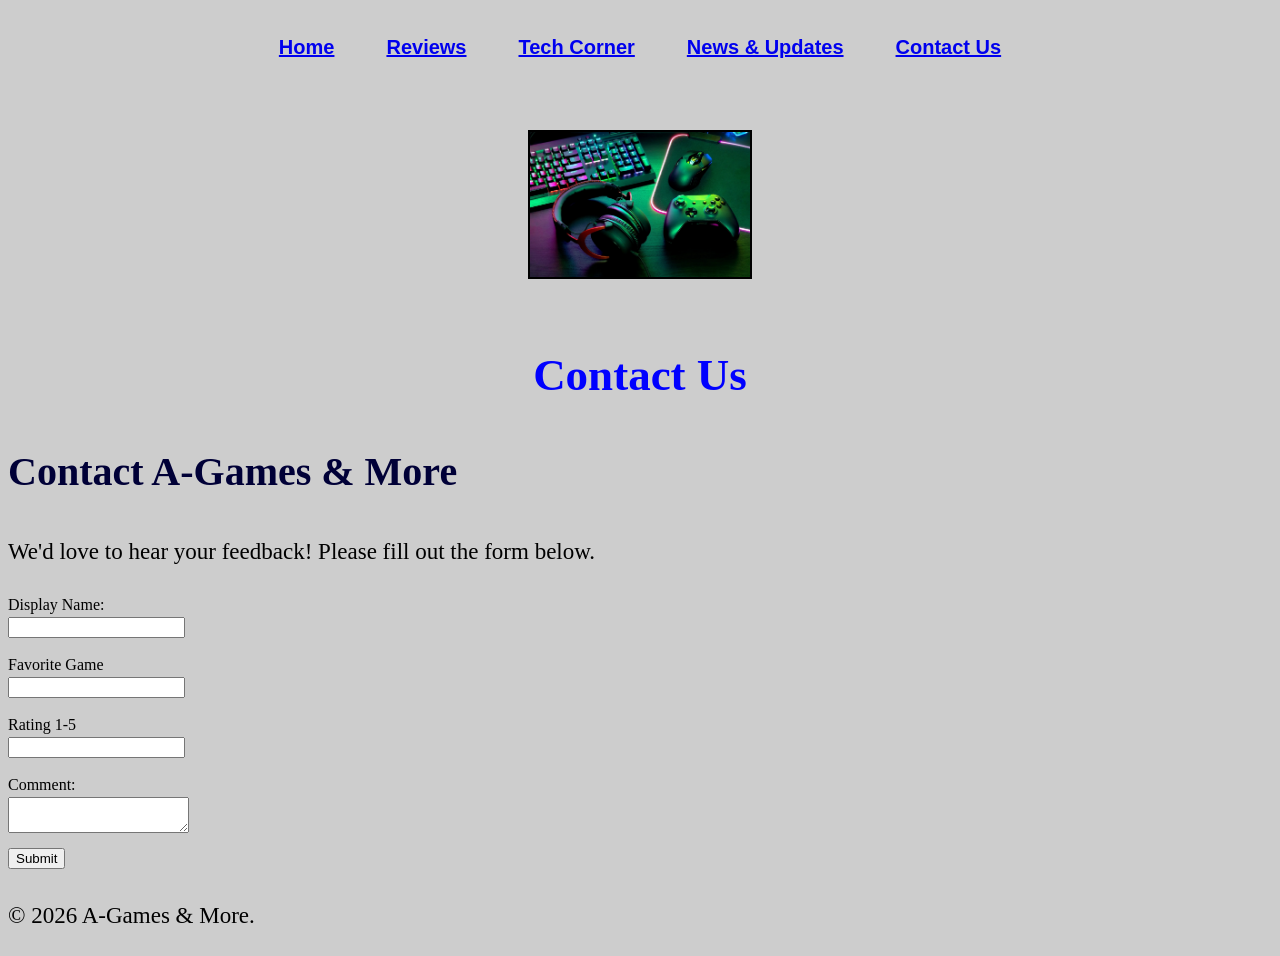
==== contact.html @ 8e0cba3c "Add files via upload" ====
<!DOCTYPE html>
<html lang="en">

<head>
    <meta charset="UTF-8">
    <meta name="viewport" content="width=device-width, initial-scale=1.0">
    <meta name="description"
        content="A-Games & More features gaming reviews, gaming news, and technology updates.">

    <title>Contact | A-Games & More</title>
    <link rel="stylesheet" href="styles.css">
    </head>
    <body>
        <header>
        <nav>
            <a href="index.html">Home</a>
            <a href="reviews.html">Reviews</a>
            <a href="tech.html">Tech Corner</a>
            <a href="news.html">News & Updates</a>
            <a href="contact.html">Contact Us</a>
        </nav>

        
        <a class="logo-link" href="index.html">
        <img class="logo" src="images/logo.jpeg" alt="A-Games & More logo">
        </a>



        <h1>Contact Us</h1>


        </header>
        
        <main>
            
        <section>
            <h2>Contact A-Games & More</h2>
            <p>We'd love to hear your feedback! Please fill out the form below.</p>
            <form id="contact-form">

                <label for="name">Display Name:</label>
                <input type="text" id="name">

                <label for="favgame">Favorite Game</label>
                <input type="text" id="favgame">

                <label for="gamerating">Rating 1-5</label>
                <input type="text" id="gamerating">

                <label for="comment">Comment:</label>
                <textarea id="comment"></textarea>

                <button type="button" onclick="submitForm()">Submit</button>


            </form>
        </section>

        </main>
        



    <footer>
        <p>&copy; 2026 A-Games & More.</p>
    </footer>

    <script src="script.js"></script>

    </body>
    

    </html>
---- styles.css ----
body{
    background-color: rgb(205, 205, 205);
    line-height: 1.5;

}


table{
    border-collapse: collapse;
    margin: 20px auto;
}

table,
th,
td{
    border: 2px solid black;
}

th,
td{

    padding: 10px;
}


.logo{
        display:block;
        width:220px;
        height: auto;
        margin: 20px auto;
        border: 2px solid black;
}

.logo-link{
    display: block;
    text-align:center;
}


nav{
    text-align: center;
}

 .featured-reviews {
    color:black;
}

.latest-news {
    color: black;
}

.tech-corner {
    color: black;
}


.featured-image {

    width: 300px;
    height: 200px;
    border: 2px solid black;
    padding: 5px;
}

.game-image {

    width: 300px;
    height: 200px;
    border: 2px solid black;
    padding: 5px;
}

.tech-image {
    width: 300px;
    height: 200px;
    border: 2px solid black;
    padding: 5px;
}



 footer{
    color: black;
 }

 h1{
    text-align: center;
    color: blue;
    font-size: 45px;

 }

 h2{

    font-size: 40px;
    color:rgb(0, 0, 55);

 }

  h3{
    font-size: 25px;
    margin-top:20px;
 }

 ul{
    font-size:25px;    
}

 p{
    font-family: 'Times New Roman', Times, serif;
    font-size: 23px;
 }

 a {
   font-family: Arial, Helvetica, sans-serif;
    margin: 12px;
    padding: 12px;
    font-size: 20px;
    font-weight: 900;
    display: inline-block;
    
 }



input,
textarea,
button{
    display: block;
    margin-bottom: 15px;
}

section{
    margin-bottom: 30px;
}
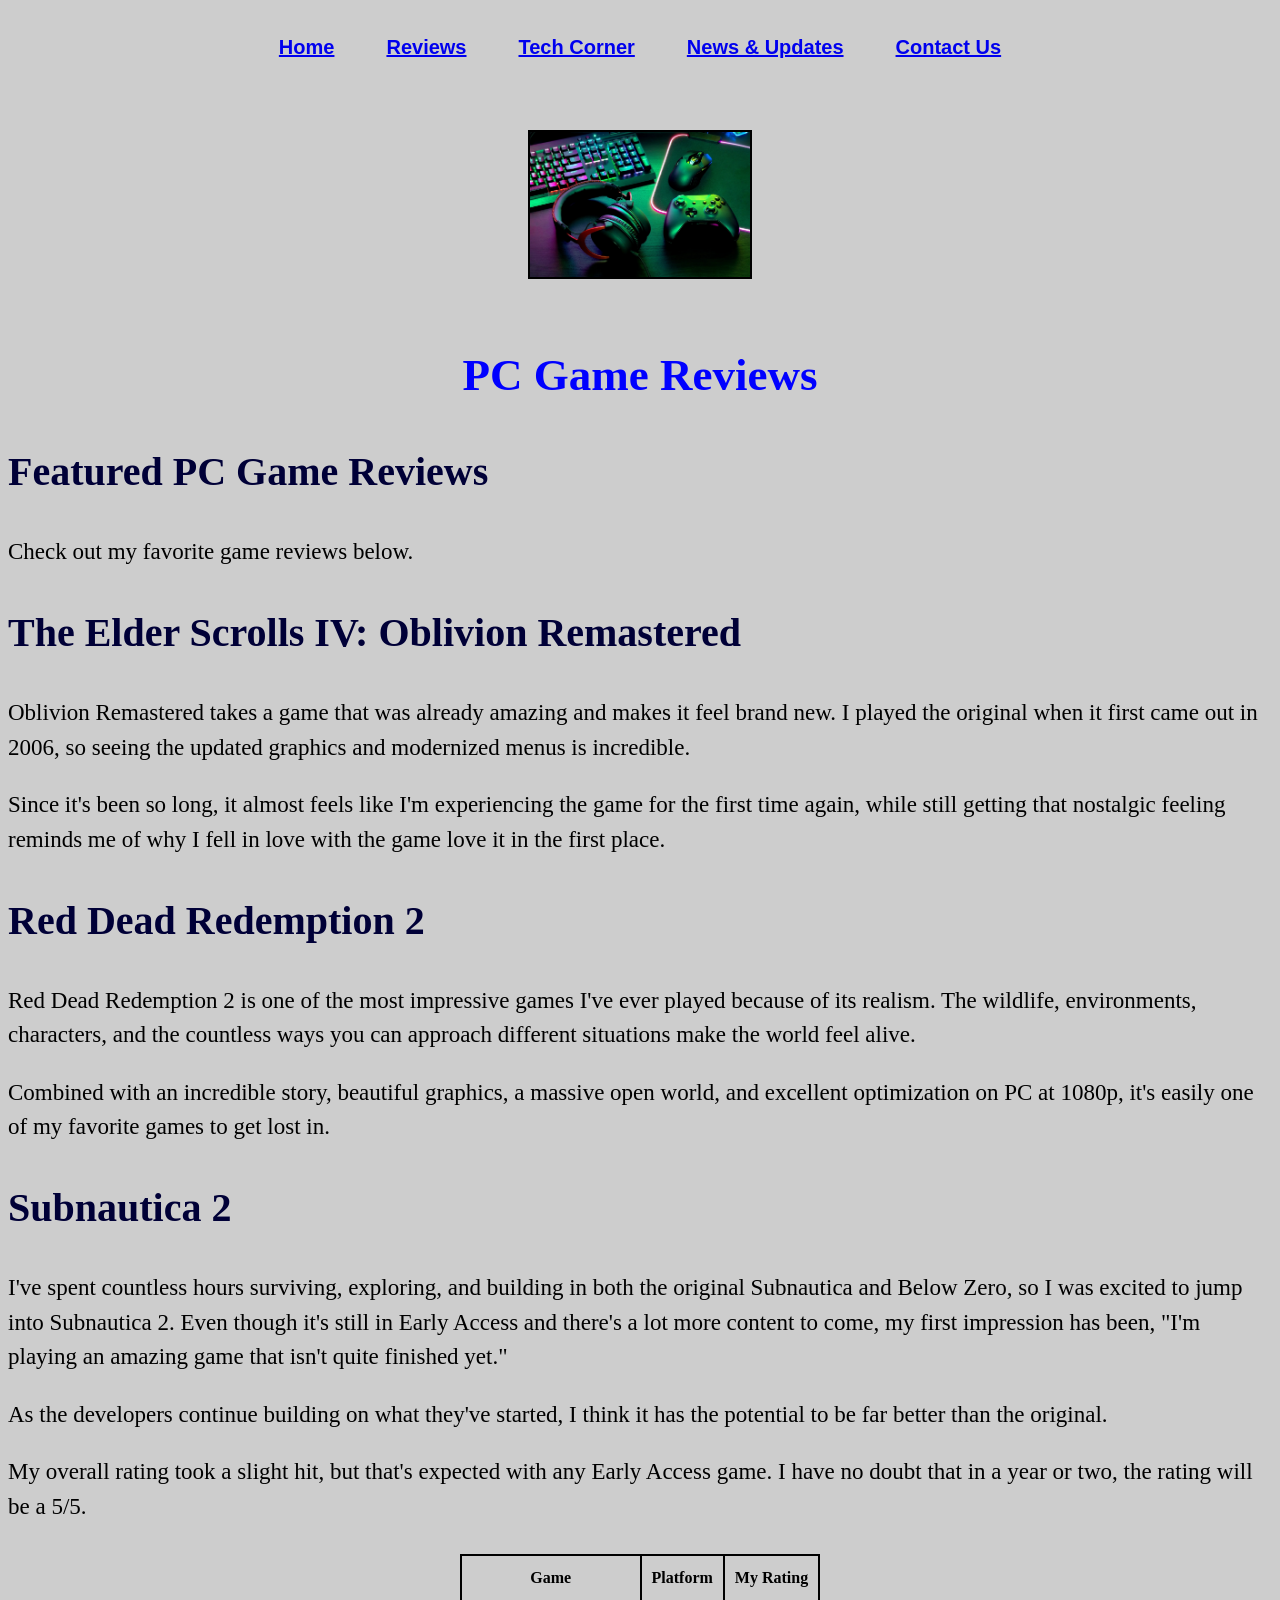
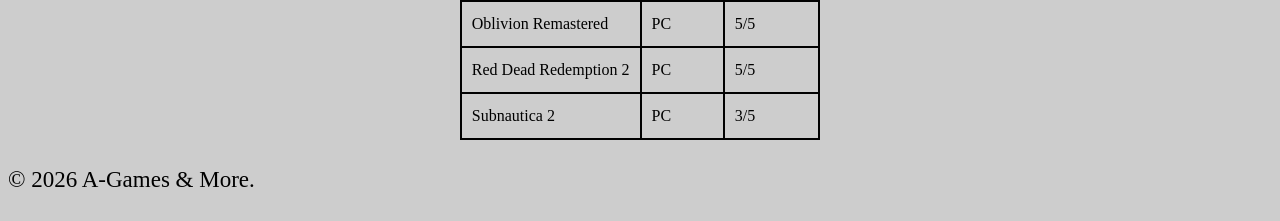
==== commit c472cf52: "Revise contact.html to include reviews section Updated the contact page to reflect the reviews secti" ====
--- a/contact.html
+++ b/contact.html
@@ -7,9 +7,10 @@
     <meta name="description"
         content="A-Games & More features gaming reviews, gaming news, and technology updates.">
 
-    <title>Contact | A-Games & More</title>
+    <title>Reviews | A-Games & More</title>
     <link rel="stylesheet" href="styles.css">
     </head>
+
     <body>
         <header>
         <nav>
@@ -27,35 +28,80 @@
 
 
 
-        <h1>Contact Us</h1>
 
+        <h1>PC Game Reviews</h1>
 
         </header>
         
-        <main>
-            
-        <section>
-            <h2>Contact A-Games & More</h2>
-            <p>We'd love to hear your feedback! Please fill out the form below.</p>
-            <form id="contact-form">
-
-                <label for="name">Display Name:</label>
-                <input type="text" id="name">
-
-                <label for="favgame">Favorite Game</label>
-                <input type="text" id="favgame">
-
-                <label for="gamerating">Rating 1-5</label>
-                <input type="text" id="gamerating">
-
-                <label for="comment">Comment:</label>
-                <textarea id="comment"></textarea>
-
-                <button type="button" onclick="submitForm()">Submit</button>
 
 
-            </form>
+    <main>
+        <section>
+
+            <h2>Featured PC Game Reviews</h2>
+            <p>Check out my favorite game reviews below.</p>
         </section>
+
+        <section>
+            <h2>The Elder Scrolls IV: Oblivion Remastered</h2>
+            <p>Oblivion Remastered takes a game that was already amazing and makes it feel brand new.
+            I played the original when it first came out in 2006, so seeing the updated graphics and modernized menus is incredible.</p>
+
+            <p>Since it's been so long, it almost feels like I'm experiencing the game for the first time again, while still getting that nostalgic 
+            feeling reminds me of why I fell in love with the game love it in the first place.</p>
+        </section>
+
+        <section>
+            <h2>Red Dead Redemption 2</h2>
+            <p>Red Dead Redemption 2 is one of the most impressive games I've ever played because of its realism. The wildlife, environments, characters, 
+            and the countless ways you can approach different situations make the world feel alive.</p>
+
+            <p>Combined with an incredible story, beautiful graphics, 
+            a massive open world, and excellent optimization on PC at 1080p, it's easily one of my favorite games to get lost in.</p>
+
+        </section>
+
+        <section>
+            <h2>Subnautica 2</h2>
+            <p>I've spent countless hours surviving, exploring, and building in both the original Subnautica and Below Zero, so I was excited to jump into Subnautica 2.
+             Even though it's still in Early Access and there's a lot more content to come, my first impression has been, "I'm playing an amazing game that isn't quite finished yet."</p>
+             
+             <p>As the developers continue building on what they've started, I think it has the potential to be far better than the original.</p>
+            
+             <p>My overall rating took a slight hit, but that's expected with any Early Access game. 
+            I have no doubt that in a year or two, the rating will be a 5/5.
+            </p>
+        </section>
+
+        <table>
+            <tr>
+            
+            <th>Game</th>
+            <th>Platform</th>
+            <th>My Rating</th>
+            </tr>
+            
+            <tr>
+            <td>Oblivion Remastered</td>
+            <td>PC</td>
+            <td>5/5</td>
+        </tr>
+
+        <tr>
+        <td>Red Dead Redemption 2</td>
+        <td>PC</td>
+        <td>5/5</td>
+        </tr>
+
+        <tr>
+            <td>Subnautica 2</td>
+            <td>PC</td>
+            <td>3/5</td>
+        </tr>
+        
+        </table>
+
+
 
         </main>
         
@@ -66,9 +112,6 @@
         <p>&copy; 2026 A-Games & More.</p>
     </footer>
 
-    <script src="script.js"></script>
-
     </body>
-    
 
     </html>
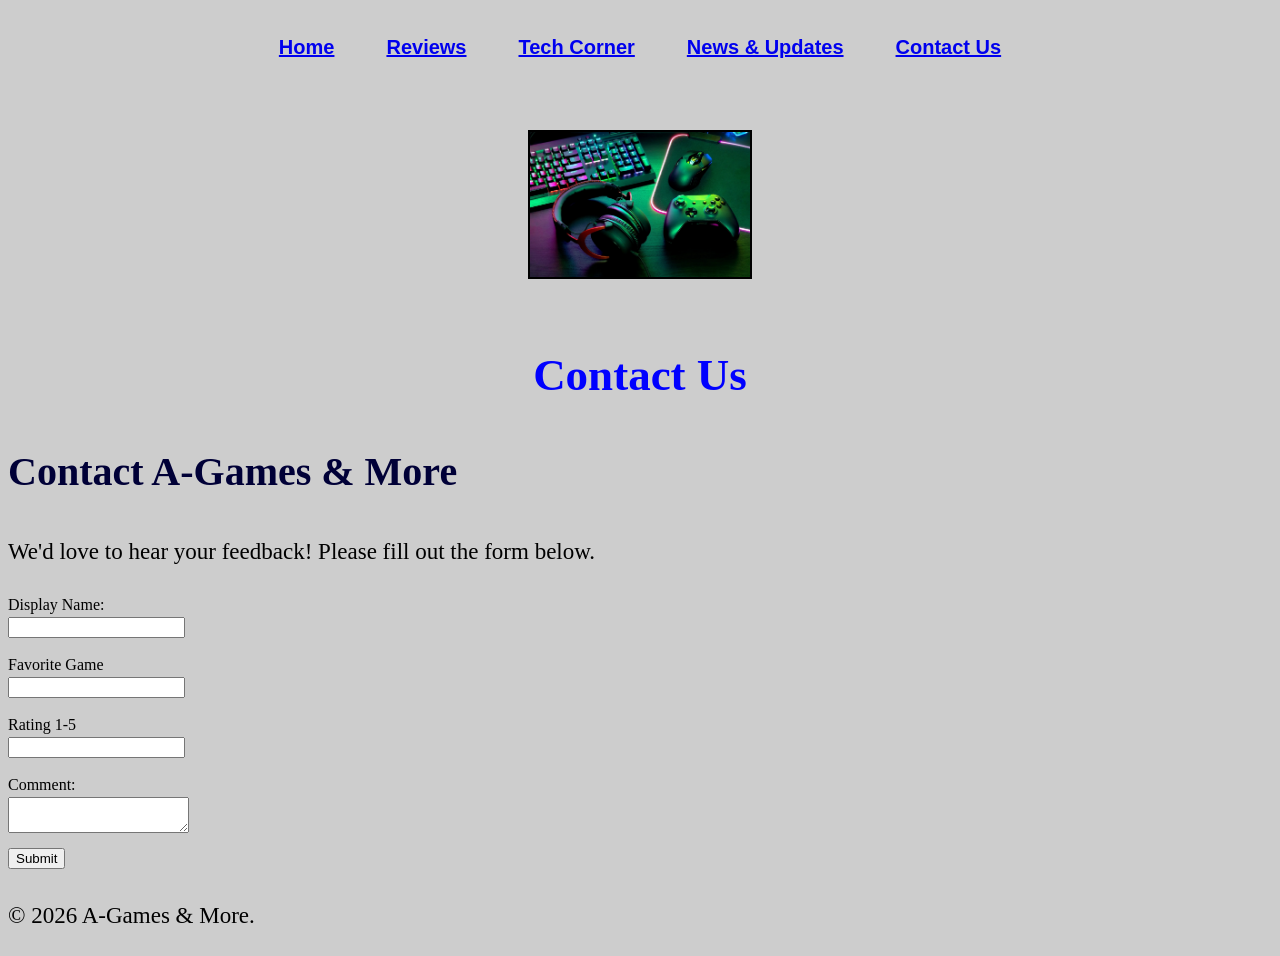
==== commit 6ae6ce64: "Revise contact page Fixed an  update error" ====
--- a/contact.html
+++ b/contact.html
@@ -7,10 +7,9 @@
     <meta name="description"
         content="A-Games & More features gaming reviews, gaming news, and technology updates.">
 
-    <title>Reviews | A-Games & More</title>
+    <title>Contact | A-Games & More</title>
     <link rel="stylesheet" href="styles.css">
     </head>
-
     <body>
         <header>
         <nav>
@@ -28,80 +27,35 @@
 
 
 
+        <h1>Contact Us</h1>
 
-        <h1>PC Game Reviews</h1>
 
         </header>
         
+        <main>
+            
+        <section>
+            <h2>Contact A-Games & More</h2>
+            <p>We'd love to hear your feedback! Please fill out the form below.</p>
+            <form id="contact-form">
+
+                <label for="name">Display Name:</label>
+                <input type="text" id="name">
+
+                <label for="favgame">Favorite Game</label>
+                <input type="text" id="favgame">
+
+                <label for="gamerating">Rating 1-5</label>
+                <input type="text" id="gamerating">
+
+                <label for="comment">Comment:</label>
+                <textarea id="comment"></textarea>
+
+                <button type="button" onclick="submitForm()">Submit</button>
 
 
-    <main>
-        <section>
-
-            <h2>Featured PC Game Reviews</h2>
-            <p>Check out my favorite game reviews below.</p>
+            </form>
         </section>
-
-        <section>
-            <h2>The Elder Scrolls IV: Oblivion Remastered</h2>
-            <p>Oblivion Remastered takes a game that was already amazing and makes it feel brand new.
-            I played the original when it first came out in 2006, so seeing the updated graphics and modernized menus is incredible.</p>
-
-            <p>Since it's been so long, it almost feels like I'm experiencing the game for the first time again, while still getting that nostalgic 
-            feeling reminds me of why I fell in love with the game love it in the first place.</p>
-        </section>
-
-        <section>
-            <h2>Red Dead Redemption 2</h2>
-            <p>Red Dead Redemption 2 is one of the most impressive games I've ever played because of its realism. The wildlife, environments, characters, 
-            and the countless ways you can approach different situations make the world feel alive.</p>
-
-            <p>Combined with an incredible story, beautiful graphics, 
-            a massive open world, and excellent optimization on PC at 1080p, it's easily one of my favorite games to get lost in.</p>
-
-        </section>
-
-        <section>
-            <h2>Subnautica 2</h2>
-            <p>I've spent countless hours surviving, exploring, and building in both the original Subnautica and Below Zero, so I was excited to jump into Subnautica 2.
-             Even though it's still in Early Access and there's a lot more content to come, my first impression has been, "I'm playing an amazing game that isn't quite finished yet."</p>
-             
-             <p>As the developers continue building on what they've started, I think it has the potential to be far better than the original.</p>
-            
-             <p>My overall rating took a slight hit, but that's expected with any Early Access game. 
-            I have no doubt that in a year or two, the rating will be a 5/5.
-            </p>
-        </section>
-
-        <table>
-            <tr>
-            
-            <th>Game</th>
-            <th>Platform</th>
-            <th>My Rating</th>
-            </tr>
-            
-            <tr>
-            <td>Oblivion Remastered</td>
-            <td>PC</td>
-            <td>5/5</td>
-        </tr>
-
-        <tr>
-        <td>Red Dead Redemption 2</td>
-        <td>PC</td>
-        <td>5/5</td>
-        </tr>
-
-        <tr>
-            <td>Subnautica 2</td>
-            <td>PC</td>
-            <td>3/5</td>
-        </tr>
-        
-        </table>
-
-
 
         </main>
         
@@ -112,6 +66,9 @@
         <p>&copy; 2026 A-Games & More.</p>
     </footer>
 
+    <script src="script.js"></script>
+
     </body>
+    
 
     </html>
